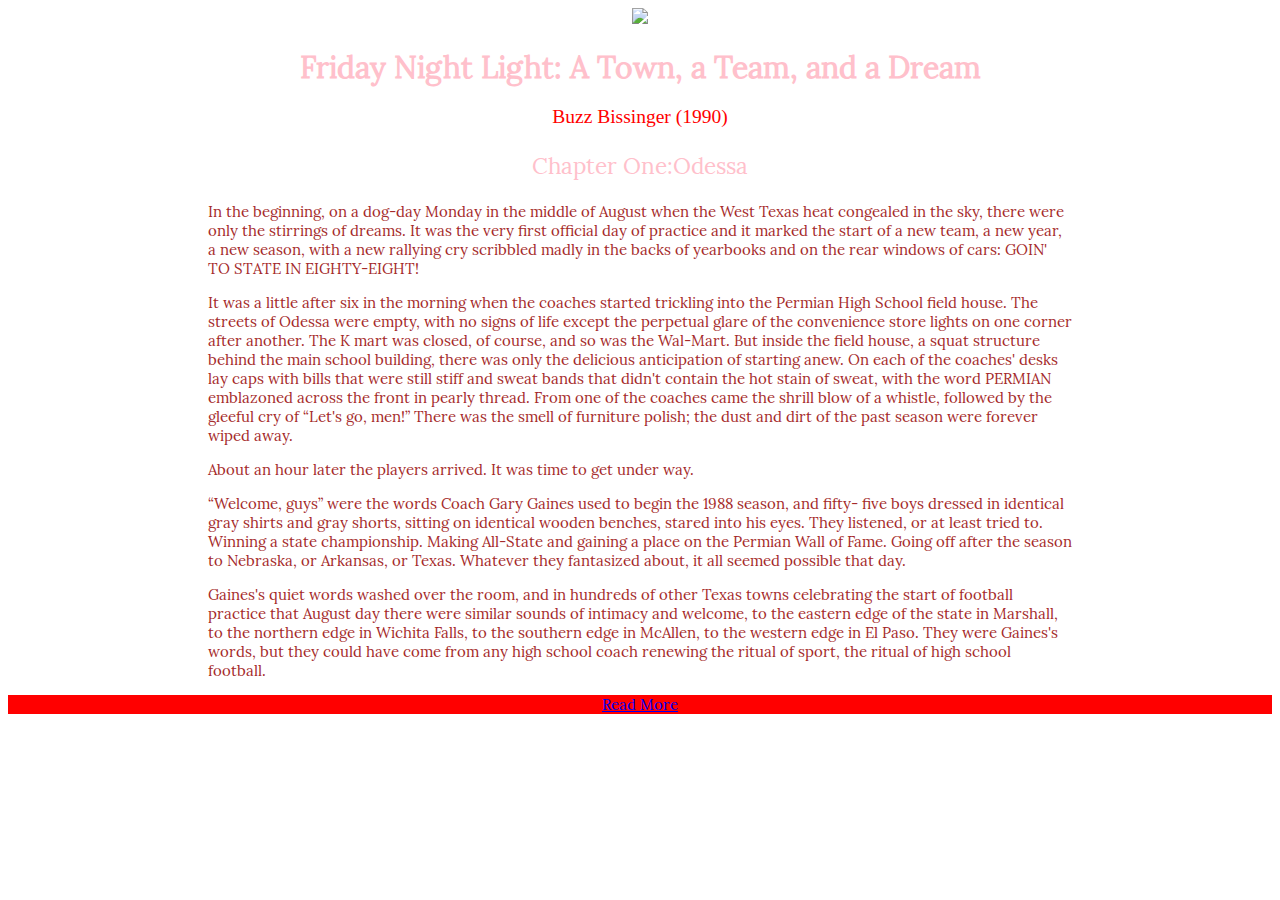
==== assignment-7/index.html @ d21870e3 "assignment7" ====
<!DOCTYPE html>
<html>
  <head>
    <meta charset="UTF-8">
    <meta name="description" content="An intruductory course to web development and design at te University of Montana.">
    <meta name="author" content="Kazusa Ito"
    <meta name="keywords" content="MOOC, Web Development, Web Design, HTML, CSS, Montana">
    <meta name="viewport" content="width=device-width, initial-scale=1.0">
  <title>Assignment 7</title>
  <link ref="stylesheet" type="text/css" href="#"/>
  <link rel="stylesheet" href="./css/fonts.css">
  <link rel="stylesheet" href="./css/style.css">
  <link href=""
</head>
<body>

  <div id="container">
    <center>
    <div id="headerimage"> <img src="Images/football.jpeg" class="image1"> </div>
  </center>
  </div>
  <div id="Tiltle">
    <center>
   <h1> Friday Night Light: A Town, a Team, and a Dream </h1>
   <h2> Buzz Bissinger (1990)</h2>
   <h3> Chapter One:Odessa </h3>
 </center>
</div>
  <div id="site-body">
   <p>
     In the beginning, on a dog-day Monday in the middle of August when the West Texas heat
     congealed in the sky, there were only the stirrings of dreams. It was the very first
     official day of practice and it marked the start of a new team, a new year, a new season,
     with a new rallying cry scribbled madly in the backs of yearbooks and on the rear windows
     of cars: GOIN' TO STATE IN EIGHTY-EIGHT!
   </p>

   <p>
      It was a little after six in the morning when the coaches started trickling into the
      Permian High School field house. The streets of Odessa were empty, with no signs of life
      except the perpetual glare of the convenience store lights on one corner after another.
      The K mart was closed, of course, and so was the Wal-Mart. But inside the field house,
      a squat structure behind the main school building, there was only the delicious anticipation
      of starting anew. On each of the coaches' desks lay caps with bills that were still stiff
      and sweat bands that didn't contain the hot stain of sweat, with the word PERMIAN
      emblazoned across the front in pearly thread. From one of the coaches came the shrill blow
      of a whistle, followed by the gleeful cry of “Let's go, men!” There was the smell of
      furniture polish; the dust and dirt of the past season were forever wiped away.
    </p>

   <p>
     About an hour later the players arrived. It was time to get under way.
   </p>

   <p>
     “Welcome, guys” were the words Coach Gary Gaines used to begin the 1988 season, and fifty-
     five boys dressed in identical gray shirts and gray shorts, sitting on identical wooden
     benches, stared into his eyes. They listened, or at least tried to. Winning a state
     championship. Making All-State and gaining a place on the Permian Wall of Fame. Going off
     after the season to Nebraska, or Arkansas, or Texas. Whatever they fantasized about, it
     all seemed possible that day.
  </p>

  <p>
    Gaines's quiet words washed over the room, and in hundreds of other Texas towns
    celebrating the start of football practice that August day there were similar sounds of
    intimacy and welcome, to the eastern edge of the state in Marshall, to the northern edge
    in Wichita Falls, to the southern edge in McAllen, to the western edge in El Paso. They
    were Gaines's words, but they could have come from any high school coach renewing the
    ritual of sport, the ritual of high school football.
  </P>
</div>

<div class="button">
  <a href="index.html" id="site-button">Read More</a><br>
</div>

</body>
</html>
---- assignment-7/css/fonts.css ----
/* Completed for the “regular” font: */
@font-face {
    font-family: 'Lora';
    src: url('../fonts/Lora-Regular.ttf') format('opentype');
    font-weight: normal;
    font-style: normal;
}

/* What is the weight for the “bold” version?*/
body {
    font-family: 'Lora';
    src: url('../fonts/Lora-Bold.ttf') format('opentype');
    font-size: 15px;
    color: brown;
}

/* What is the style for the “italic” version? */
h1, h2, h3 {
    font-family: 'Lora';
    src: url('../fonts/Lora-Italic.ttf') format('opentype');
    font-size: 30px;
    color: pink;
}
---- assignment-7/css/style.css ----
body {
  font-family: Lora;
  background-color: white;
}

h1, {
  color:
  text-align:center;
  font-family:fantasy;
  font-size: 220%;
  font-style: normal;
  font-weight:400;
  padding-left: 100px;
  padding-right: 100px;
  padding-top: 30px;
  letter-spacing: normal;

}

h2 {
  color: red;
  text-align: center;
  font-family: fantasy;
  font-style: normal;
  font-weight: lighter;
  font-size: 130%
}

h3 {
  color: pink;
  text-align: center;
  font-family: Lora;
  font-style: normal;
  font-weight: 400;
  font-size: 150%
}

p {
  font-size: 100%;
  font-weight: lighter;
  text-align: left;
  padding-left: 200px;
  padding-right: 200px;
}

.button {
  background-color: red;
  text-align: center;
}
.button:hover {
  background-color: pink;
  text-align: center;
}

.button:active {
  background-color: white;
  color: white;
  border: white;
  text-align: center;
}
 .button:visited {
   background-color: blue;
   border: 1px solid skyblue;
   color: skyblue;
 }
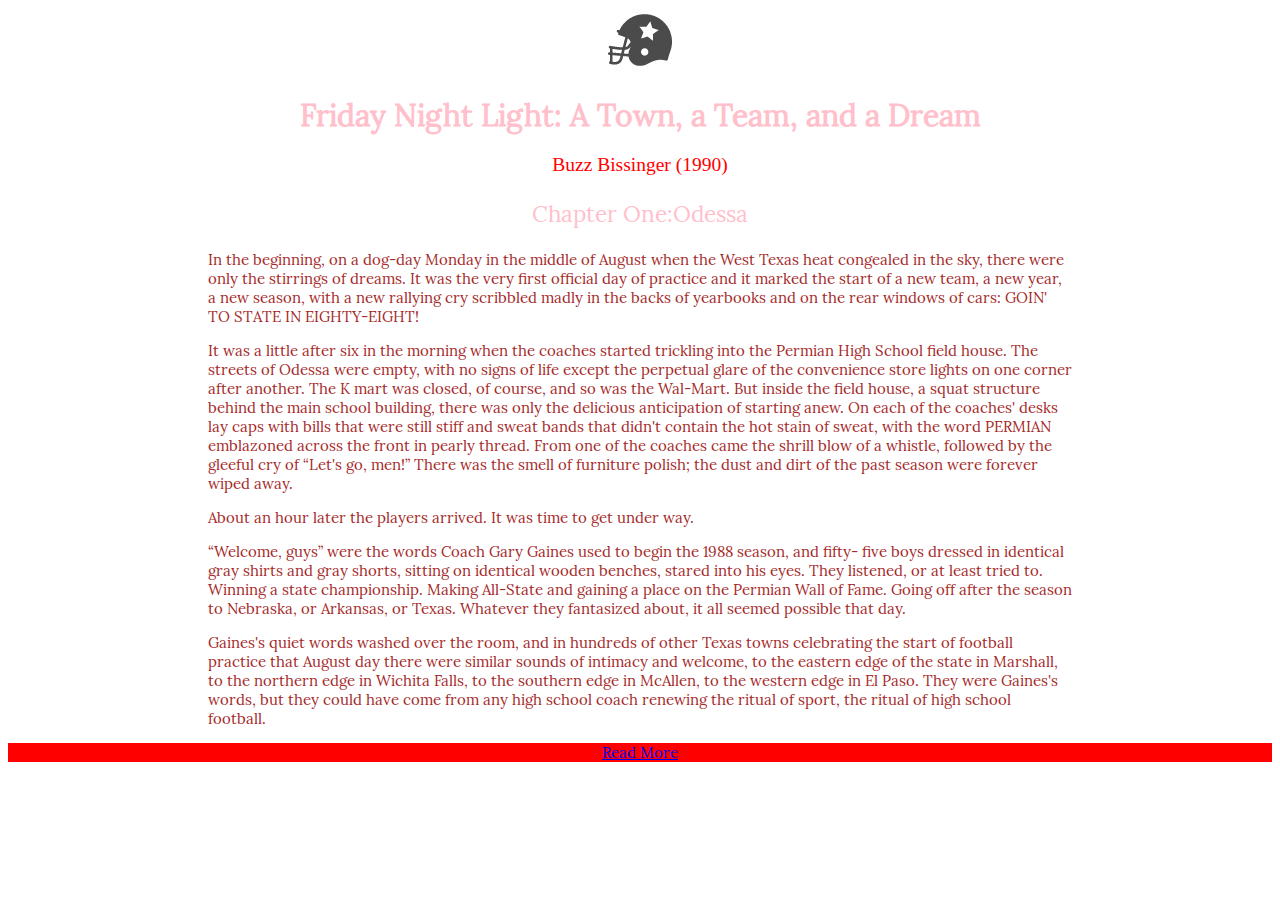
==== commit fd6d0d19: "fixed" ====
--- a/assignment-7/index.html
+++ b/assignment-7/index.html
@@ -16,7 +16,7 @@
 
   <div id="container">
     <center>
-    <div id="headerimage"> <img src="Images/football.jpeg" class="image1"> </div>
+    <div id="headerimage"> <img src="images/football.jpeg" class="image1"> </div>
   </center>
   </div>
   <div id="Tiltle">
